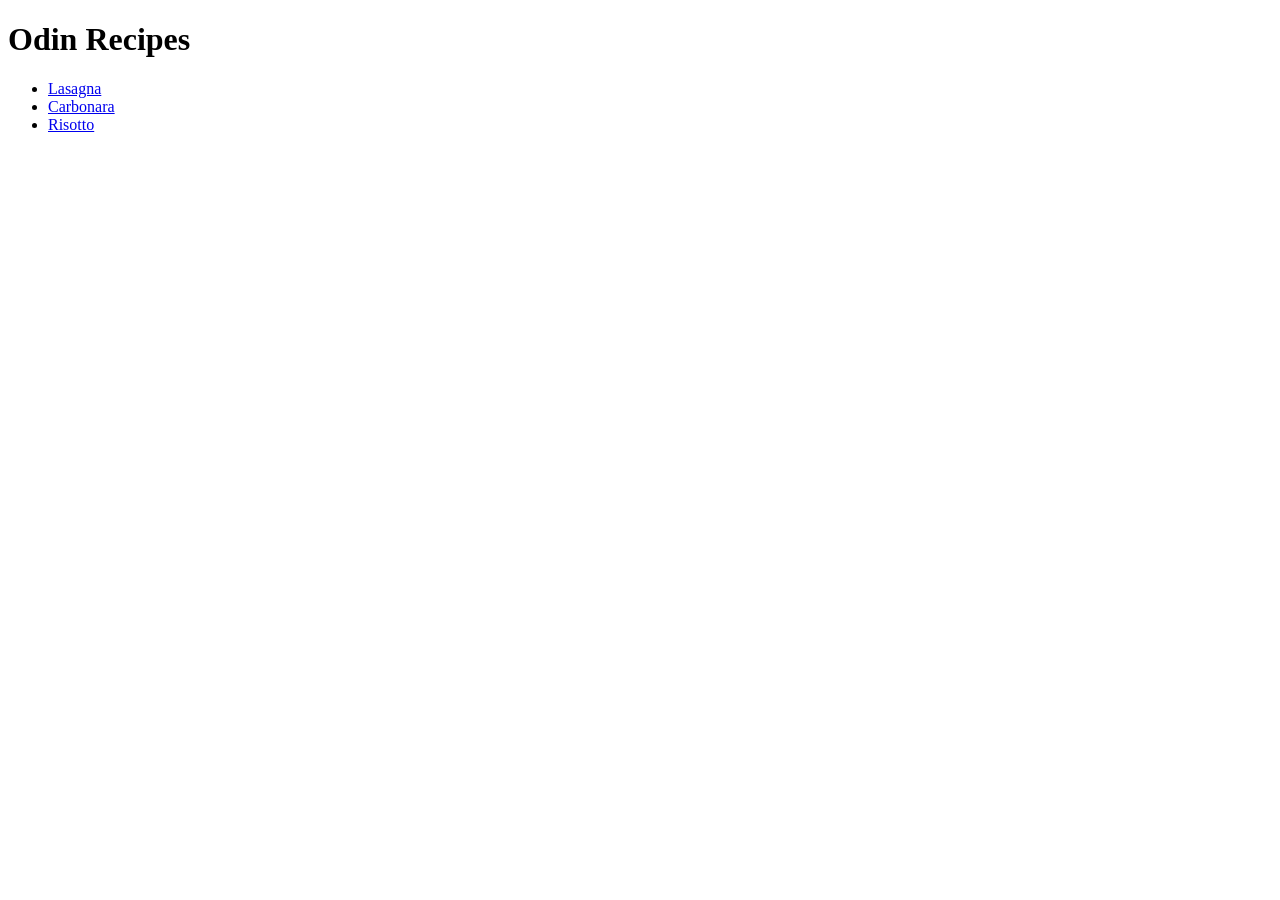
==== index.html @ b1a5f262 "images/carbonara.jpg" ====
<!DOCTYPE html>
<html lang="en">
<head>
    <meta charset="UTF-8">

    <title>Italians Recipes</title>    

</head>
<body>
    <h1>Odin Recipes</h1>
    <ul>
        <li><a href="recipes/lasagna.html">Lasagna</a></li>
        <li><a href="recipes/carbonara.html">Carbonara</a></li>
        <li><a href="recipes/risotto.html">Risotto</a></li>
    </ul>
</body>
</html>
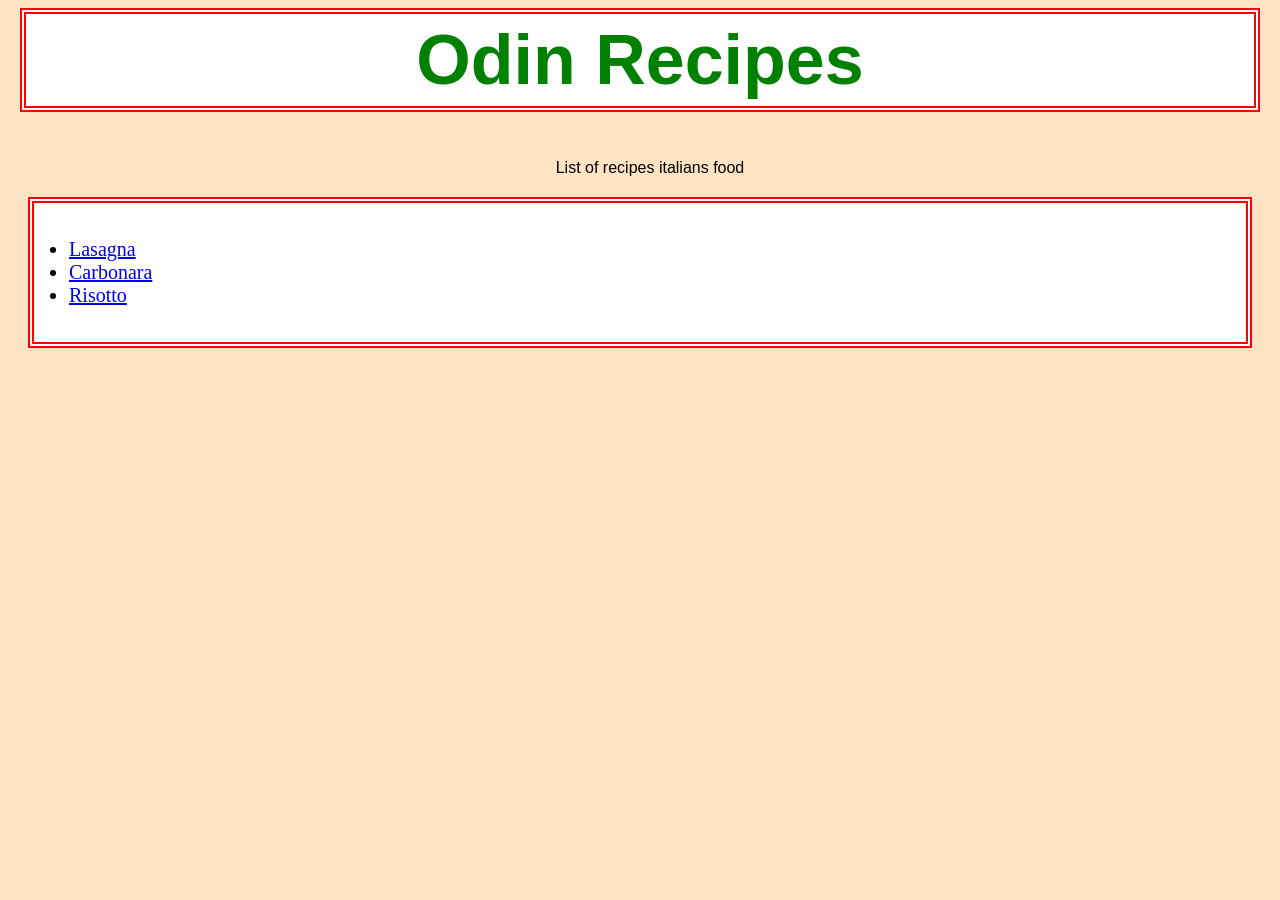
==== commit a5d74acf: "Starting to apply CSS I am starting to apply CSS to my recipe website." ====
--- a/index.html
+++ b/index.html
@@ -2,12 +2,12 @@
 <html lang="en">
 <head>
     <meta charset="UTF-8">
-
     <title>Italians Recipes</title>    
-
+    <link rel="stylesheet" href="style.css">
 </head>
 <body>
     <h1>Odin Recipes</h1>
+    <p>List of recipes italians food</p>
     <ul>
         <li><a href="recipes/lasagna.html">Lasagna</a></li>
         <li><a href="recipes/carbonara.html">Carbonara</a></li>
--- a/style.css
+++ b/style.css
@@ -0,0 +1,35 @@
+body {
+    background-color: bisque;
+    box-sizing: border-box;
+}
+
+h1 {
+    color: green;
+    background-color: white;
+    font-family: 'Franklin Gothic Medium', 'Arial Narrow', Arial, sans-serif;
+    font-size: 70px;
+    padding: 6px;
+    border: 6px double red;
+    margin-left: 12px;
+    margin-right: 12px;
+    margin-top: 6px;
+    text-align: center;
+}
+
+ul {
+    border: 12px;
+    font-size: 20px;
+    font-display: auto;
+    margin-left: 20px;
+    background-color: white;
+    padding: 35px;
+    margin-right: 20px;
+    margin-bottom: 40px;
+    border: 6px double red;
+}
+
+p {
+font-family: 'Franklin Gothic Medium', 'Arial Narrow', Arial, sans-serif;
+margin-left: 20px;
+text-align: center;
+}
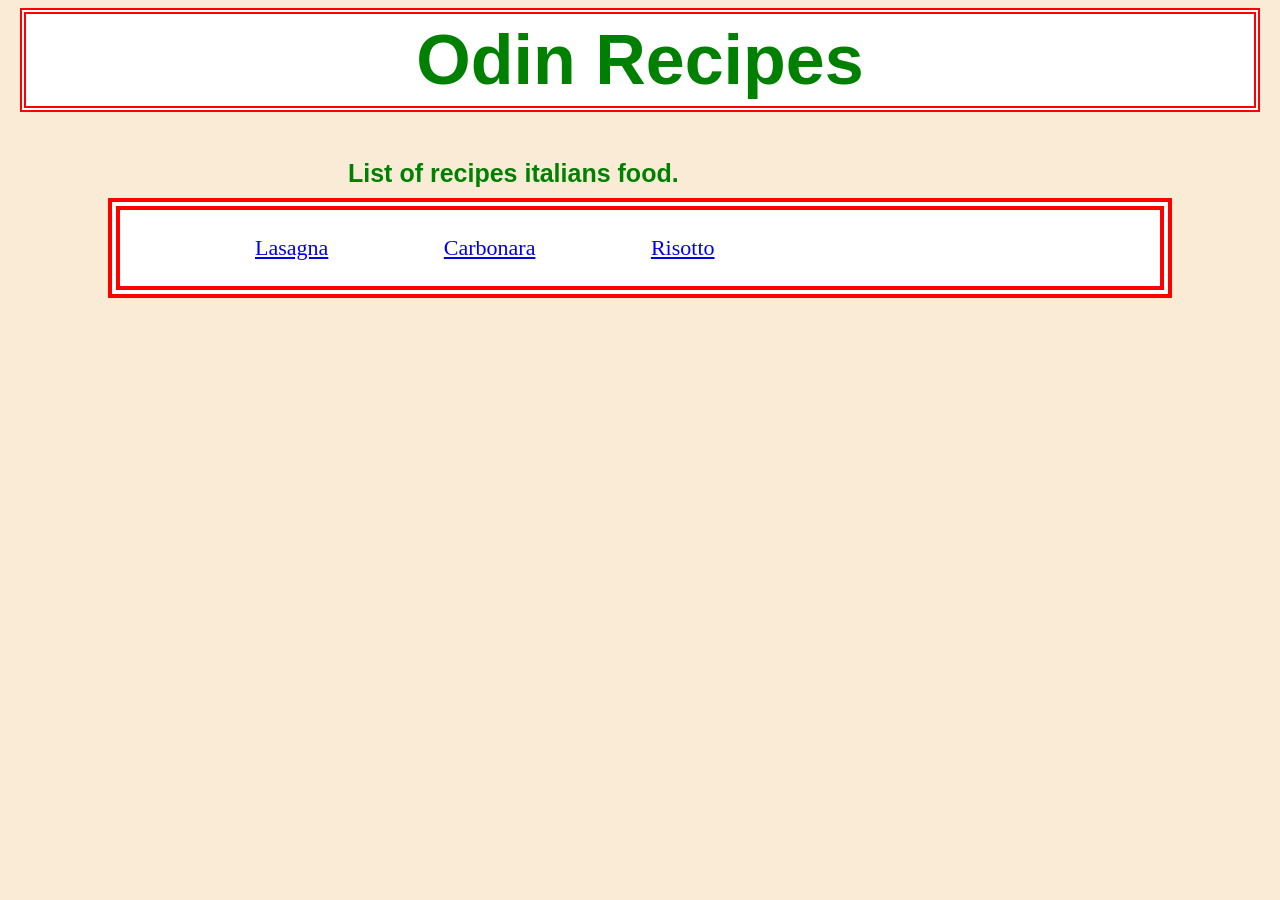
==== commit 53943a3f: "Applying CSS to the recipes project. Directory CSS for the lasagna page and recipes mockups." ====
--- a/index.html
+++ b/index.html
@@ -7,7 +7,7 @@
 </head>
 <body>
     <h1>Odin Recipes</h1>
-    <p>List of recipes italians food</p>
+    <p>List of recipes italians food.</p>
     <ul>
         <li><a href="recipes/lasagna.html">Lasagna</a></li>
         <li><a href="recipes/carbonara.html">Carbonara</a></li>
--- a/style.css
+++ b/style.css
@@ -1,5 +1,5 @@
 body {
-    background-color: bisque;
+    background-color: antiquewhite;
     box-sizing: border-box;
 }
 
@@ -16,20 +16,31 @@
     text-align: center;
 }
 
+li{
+    display: inline-flex;
+    margin-inline-start: 110px;
+    color: green;
+}
+
+
+
 ul {
-    border: 12px;
-    font-size: 20px;
-    font-display: auto;
-    margin-left: 20px;
+    font-size: 22px;
+    margin-left: 100px;
     background-color: white;
-    padding: 35px;
-    margin-right: 20px;
-    margin-bottom: 40px;
-    border: 6px double red;
+    padding: 25px;
+    margin-right: 100px;
+    margin-bottom: 50px;
+    margin-top: 10px;
+    border: 12px double red;
 }
 
 p {
-font-family: 'Franklin Gothic Medium', 'Arial Narrow', Arial, sans-serif;
+font-family: Verdana, Geneva, Tahoma, sans-serif;
 margin-left: 20px;
-text-align: center;
+font-size: 25px;
+margin-bottom: 1px;
+margin-left: 340px;
+font-weight: bold;
+color: green;
 }
